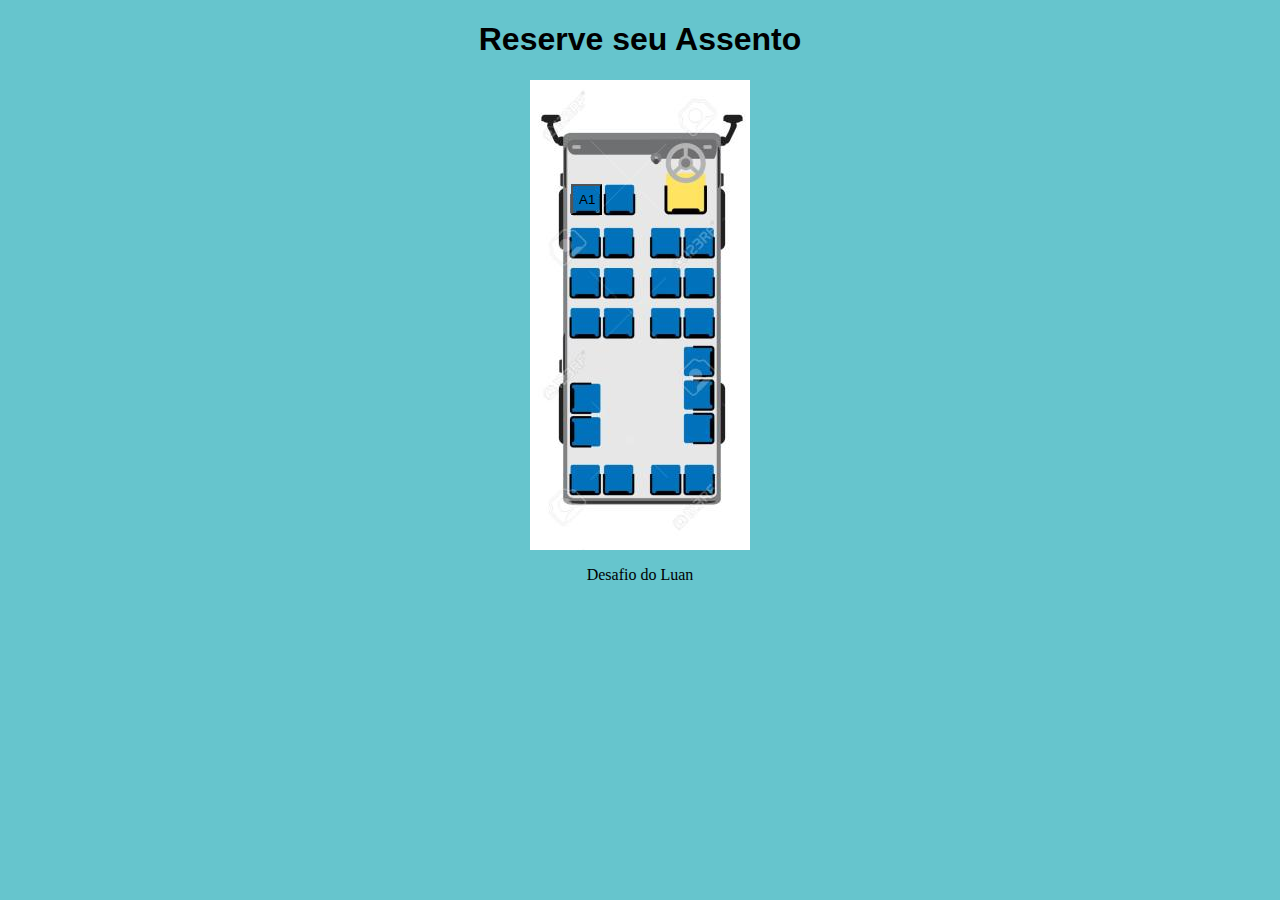
==== onibus.html @ dde5f84b "create basics" ====
<!DOCTYPE html>
<html lang="pt-BR">
<head>
    <meta charset="UTF-8">
    <meta http-equiv="X-UA-Compatible" content="IE=edge">
    <meta name="viewport" content="width=device-width, initial-scale=1.0">
    <title>Reserva de ônibus</title>
    <link rel="stylesheet" href="estilo.css">
</head>
<body>
    <header>
        <h1>Reserve seu Assento</h1>
    </header>
    <section>
        <div id="assentos">
            <input id="A1" type="button" value="A1" onclick="reservar()">
        </div>
    </section>
    <footer>
        <p>Desafio do Luan</p>
    </footer>
    <script src="script.js"></script>
</body>
</html>
---- estilo.css ----
body {
    background-color:rgba(24, 167, 180, 0.663);
}

header {
    font-family: Arial, Helvetica, sans-serif;
    text-align: center;
}

section {
    background-image: url(Imagens/onibus.jpeg);
    padding: 10px;
    width: 200px;
    height: 450px;
    border-radius: 10px 10px 10px rgba(0, 0, 0, 0.663);
    margin: auto;
}

footer {
    font: italic;
    font-size: 16px;
    text-align: center;
}

input {
    width: 31px;
    height: 31px;
}

input#A1 {
    margin: 94px 31px;
    background: transparent;
}
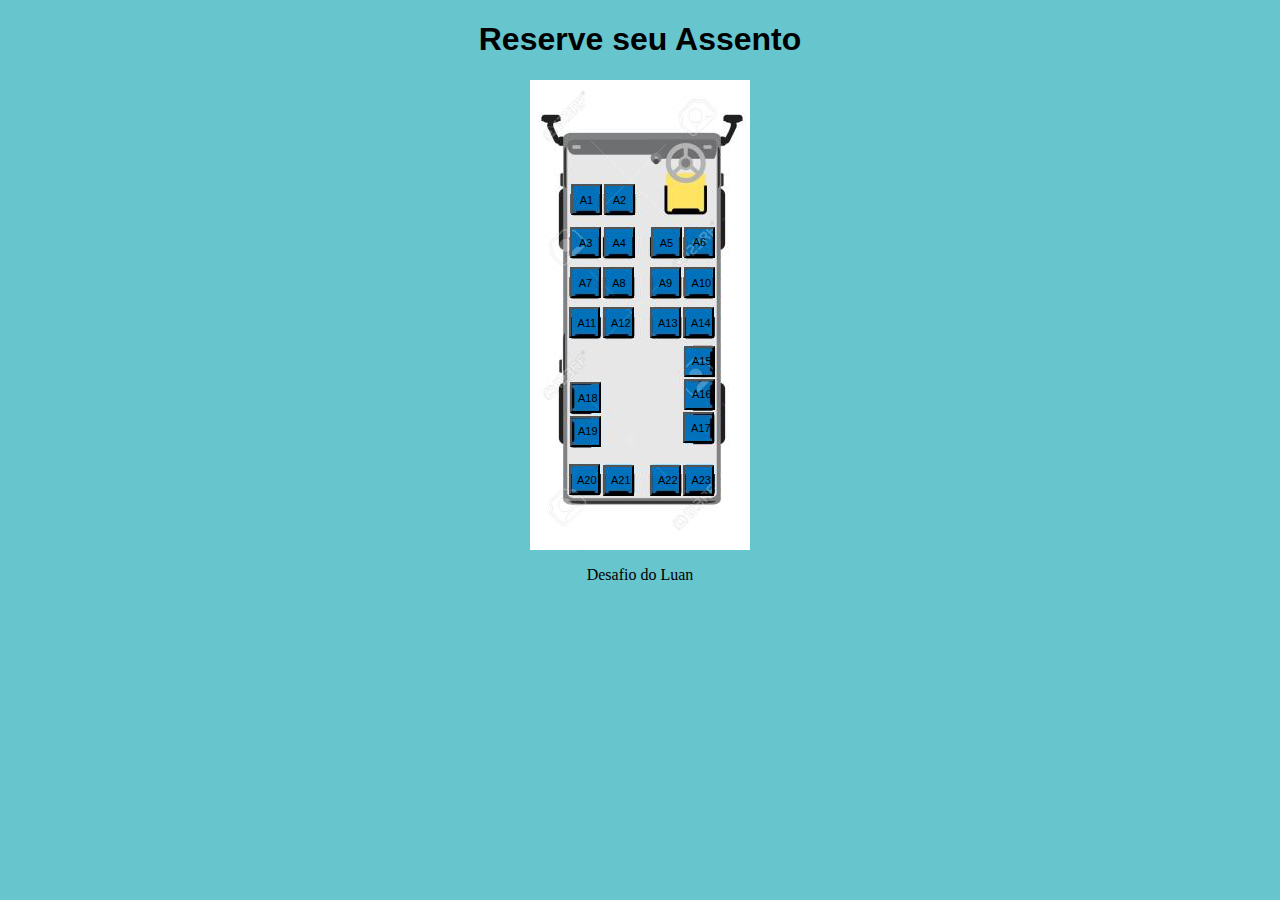
==== commit dfa7bac0: "estilo finalizado" ====
--- a/onibus.html
+++ b/onibus.html
@@ -11,10 +11,30 @@
     <header>
         <h1>Reserve seu Assento</h1>
     </header>
-    <section>
-        <div id="assentos">
-            <input id="A1" type="button" value="A1" onclick="reservar()">
-        </div>
+    <section id="assentos">
+        <input id="A1" type="button" value="A1" onclick="reservar()">
+        <input id="A2" type="button" value="A2" onclick="reservar()">
+        <input id="A3" type="button" value="A3" onclick="reservar()">
+        <input id="A4" type="button" value="A4" onclick="reservar()">
+        <input id="A5" type="button" value="A5" onclick="reservar()">
+        <input id="A6" type="button" value="A6" onclick="reservar()">
+        <input id="A7" type="button" value="A7" onclick="reservar()">
+        <input id="A8" type="button" value="A8" onclick="reservar()">
+        <input id="A9" type="button" value="A9" onclick="reservar()">
+        <input id="A10" type="button" value="A10" onclick="reservar()">
+        <input id="A11" type="button" value="A11" onclick="reservar()">
+        <input id="A12" type="button" value="A12" onclick="reservar()">
+        <input id="A13" type="button" value="A13" onclick="reservar()">
+        <input id="A14" type="button" value="A14" onclick="reservar()">
+        <input id="A15" type="button" value="A15" onclick="reservar()">
+        <input id="A16" type="button" value="A16" onclick="reservar()">
+        <input id="A17" type="button" value="A17" onclick="reservar()">
+        <input id="A18" type="button" value="A18" onclick="reservar()">
+        <input id="A19" type="button" value="A19" onclick="reservar()">
+        <input id="A20" type="button" value="A20" onclick="reservar()">
+        <input id="A21" type="button" value="A21" onclick="reservar()">
+        <input id="A22" type="button" value="A22" onclick="reservar()">
+        <input id="A23" type="button" value="A23" onclick="reservar()">
     </section>
     <footer>
         <p>Desafio do Luan</p>
--- a/estilo.css
+++ b/estilo.css
@@ -25,9 +25,124 @@
 input {
     width: 31px;
     height: 31px;
+    font-size: 11px;
+    background: transparent;
+    position: relative;
+    
 }
 
 input#A1 {
-    margin: 94px 31px;
-    background: transparent;
-}+    
+    top: 21%;
+    left: 15.5%;
+}
+
+input#A2 {
+    top: 21%;
+    left: 14.5%;
+}
+
+input#A3 {
+    top: 30.5%;
+    left: -19.9%
+}
+
+input#A4 {
+    top: 30.5%;
+    left: -20.7%
+}
+
+input#A5 {
+    top: 30.5%;
+    right: 14.5%;
+}
+
+input#A6 {
+    top: 23.5%;
+    left: 72%;
+}
+
+input#A7 {
+    top: 32.5%;
+    left: -2.5%;
+}
+
+input#A8 {
+    top: 32.5%;
+    left: -3.3%;
+}
+
+input#A9 {
+    top: 32.5%;
+    left: 2.5%;
+}
+
+input#A10 {
+    top: 32.5%;
+    right: -1.8%;
+}
+
+input#A11{
+    top: 34.5%;
+    left: 14.7%;
+}
+
+input#A12 {
+    top: 34.5%;
+    left: 14%;
+}
+
+input#A13 {
+    top: 34.5%;
+    left: 20%;
+}
+
+input#A14 {
+    top: 34.5%;
+    left: 19%;
+}
+
+input#A15 {
+    top: 43.07%;
+    right: -2%;
+}
+
+input#A16 {
+    top: 43.5%;
+    left: 72%;
+}
+
+input#A17 {
+    top: 51%;
+    left: 54%;
+}
+
+input#A18 {
+    top: 44.3%;
+    right: 20%;
+}
+
+input#A19 {
+    top: 51.7%;
+    right: 37.5%;
+}
+
+input#A20 {
+    top: 62.5%;
+    right: 55.5%;
+}
+
+input#A21 {
+    top: 55.7%;
+    left: 31.5%;
+}
+
+input#A22 {
+    top: 55.7%;
+    left: 37.5%;
+}
+
+input#A23 {
+    top: 55.7%;
+    left: 36.7%;
+}
